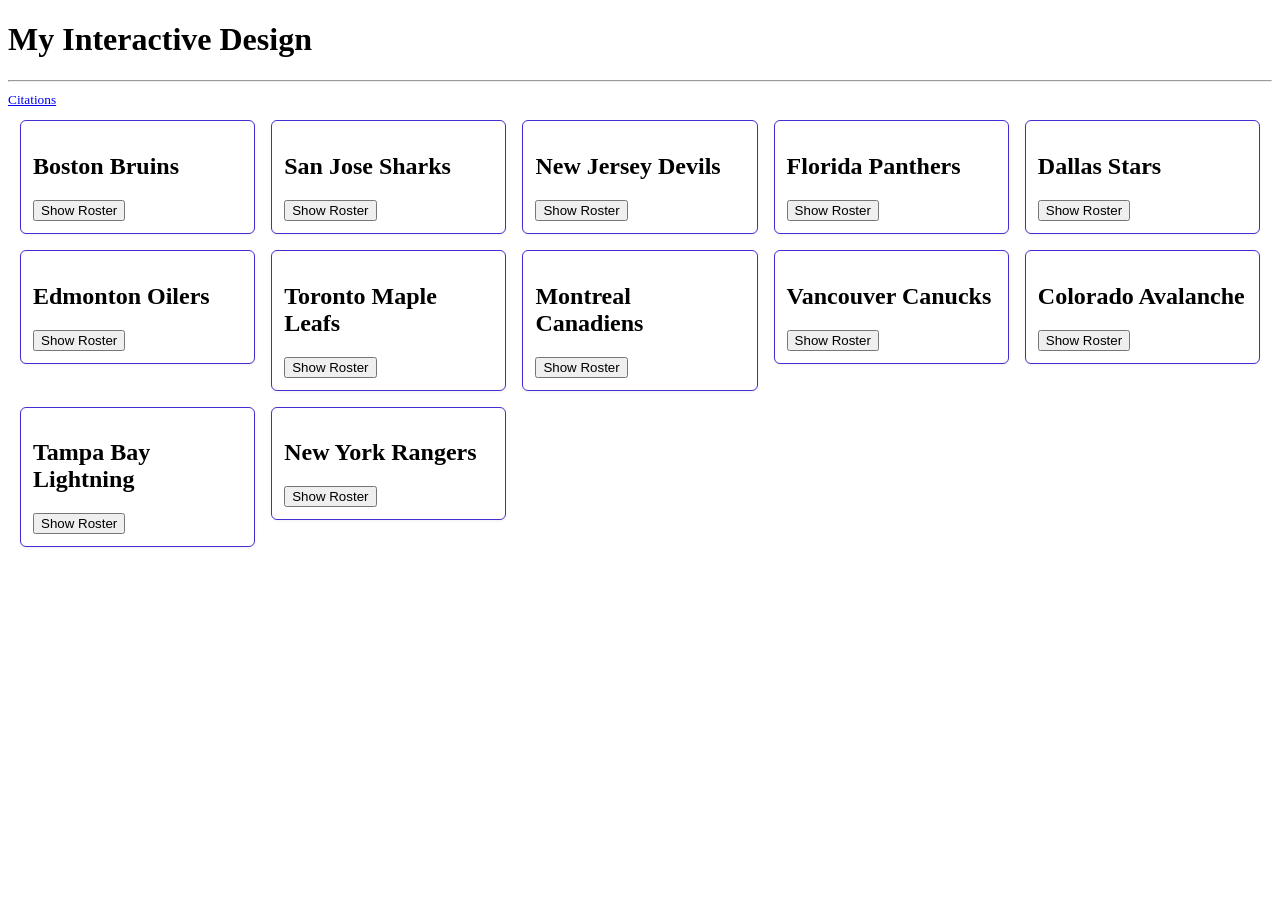
==== index.html @ 27bccf1a "did another layer of teams." ====
<!DOCTYPE html>
<html lang="en">
  <head>
    <meta charset="utf-8" />
    <meta name="viewport" content="width=device-width, initial-scale=1" />
    <meta name="description" content="A interactive design project." />
    <title>My Choose-Your-Own Adventure!</title>
    <link rel="stylesheet" type="text/css" href="styles.css" />
    <base href="./" />
  </head>
  <body>
    <h1>My Interactive Design</h1>

    <hr />
    <small>
      <a href="citations.html">Citations</a>
    </small>

    <!-- Wrap all team sections in a container so CSS can lay them out as a grid -->
    <div id="teams-container">
      <!-- Section to display Boston Bruins and their roster -->
      <section id="bruins-section" class="team-card">
        <h2>Boston Bruins</h2>
        <button id="show-bruins-roster">Show Roster</button>
        <ul id="bruins-roster" style="display: none">
          <!-- Roster will be filled by JavaScript -->
        </ul>
      </section>

      <!-- Section to display San Jose Sharks and their roster -->
      <section id="sharks-section" class="team-card">
        <h2>San Jose Sharks</h2>
        <button id="show-sharks-roster">Show Roster</button>
        <ul id="sharks-roster" style="display: none">
          <!-- Roster will be filled by JavaScript -->
        </ul>
      </section>

      <!-- Section to display New Jersey Devils and their roster -->
      <section id="devils-section" class="team-card">
        <h2>New Jersey Devils</h2>
        <button id="show-devils-roster">Show Roster</button>
        <ul id="devils-roster" style="display: none">
          <!-- Roster will be filled by JavaScript -->
        </ul>
      </section>

      <!-- Section to display Florida Panthers and their roster -->
      <section id="panthers-section" class="team-card">
        <h2>Florida Panthers</h2>
        <button id="show-panthers-roster">Show Roster</button>
        <ul id="panthers-roster" style="display: none">
          <!-- Roster will be filled by JavaScript -->
        </ul>
      </section>

      <!-- Section to display Dallas Stars and their roster -->
      <section id="stars-section" class="team-card">
        <h2>Dallas Stars</h2>
        <button id="show-stars-roster">Show Roster</button>
        <ul id="stars-roster" style="display: none">
          <!-- Roster will be filled by JavaScript -->
        </ul>
      </section>

      <!-- Section to display Edmonton Oilers and their roster -->
      <section id="oilers-section" class="team-card">
        <h2>Edmonton Oilers</h2>
        <button id="show-oilers-roster">Show Roster</button>
        <ul id="oilers-roster" style="display: none">
          <!-- Roster will be filled by JavaScript -->
        </ul>
      </section>

      <!-- SECOND LAYER: add six more teams (row of 6) -->
      <!-- Section to display Toronto Maple Leafs and their roster -->
      <section id="toronto-section" class="team-card">
        <h2>Toronto Maple Leafs</h2>
        <button id="show-toronto-roster">Show Roster</button>
        <ul id="toronto-roster" style="display: none">
          <!-- Roster will be filled by JavaScript -->
        </ul>
      </section>

      <!-- Section to display Montreal Canadiens and their roster -->
      <section id="montreal-section" class="team-card">
        <h2>Montreal Canadiens</h2>
        <button id="show-montreal-roster">Show Roster</button>
        <ul id="montreal-roster" style="display: none">
          <!-- Roster will be filled by JavaScript -->
        </ul>
      </section>

      <!-- Section to display Vancouver Canucks and their roster -->
      <section id="vancouver-section" class="team-card">
        <h2>Vancouver Canucks</h2>
        <button id="show-vancouver-roster">Show Roster</button>
        <ul id="vancouver-roster" style="display: none">
          <!-- Roster will be filled by JavaScript -->
        </ul>
      </section>

      <!-- Section to display Colorado Avalanche and their roster -->
      <section id="avalanche-section" class="team-card">
        <h2>Colorado Avalanche</h2>
        <button id="show-avalanche-roster">Show Roster</button>
        <ul id="avalanche-roster" style="display: none">
          <!-- Roster will be filled by JavaScript -->
        </ul>
      </section>

      <!-- Section to display Tampa Bay Lightning and their roster -->
      <section id="lightning-section" class="team-card">
        <h2>Tampa Bay Lightning</h2>
        <button id="show-lightning-roster">Show Roster</button>
        <ul id="lightning-roster" style="display: none">
          <!-- Roster will be filled by JavaScript -->
        </ul>
      </section>

      <!-- Section to display New York Rangers and their roster -->
      <section id="rangers-section" class="team-card">
        <h2>New York Rangers</h2>
        <button id="show-rangers-roster">Show Roster</button>
        <ul id="rangers-roster" style="display: none">
          <!-- Roster will be filled by JavaScript -->
        </ul>
      </section>
    </div>
    <!-- AI-generated code ends here -->
    <script src="script.js"></script>
  </body>
</html>
---- styles.css ----
/* Grid layout for team sections */
#teams-container {
  display: grid;
  grid-template-columns: repeat(auto-fit, minmax(220px, 1fr));
  gap: 16px;
  align-items: start;
  padding: 12px;
}

/* Simple card styles for each team section */
.team-card {
  border: 1px solid #422fd1;
  border-radius: 6px;
  padding: 12px;
  background: #fff;
  box-shadow: 0 1px 3px rgba(0, 0, 0, 0.06);
}

/* Keep lists tidy */
.team-card ul {
  margin-top: 8px;
  padding-left: 20px;
}
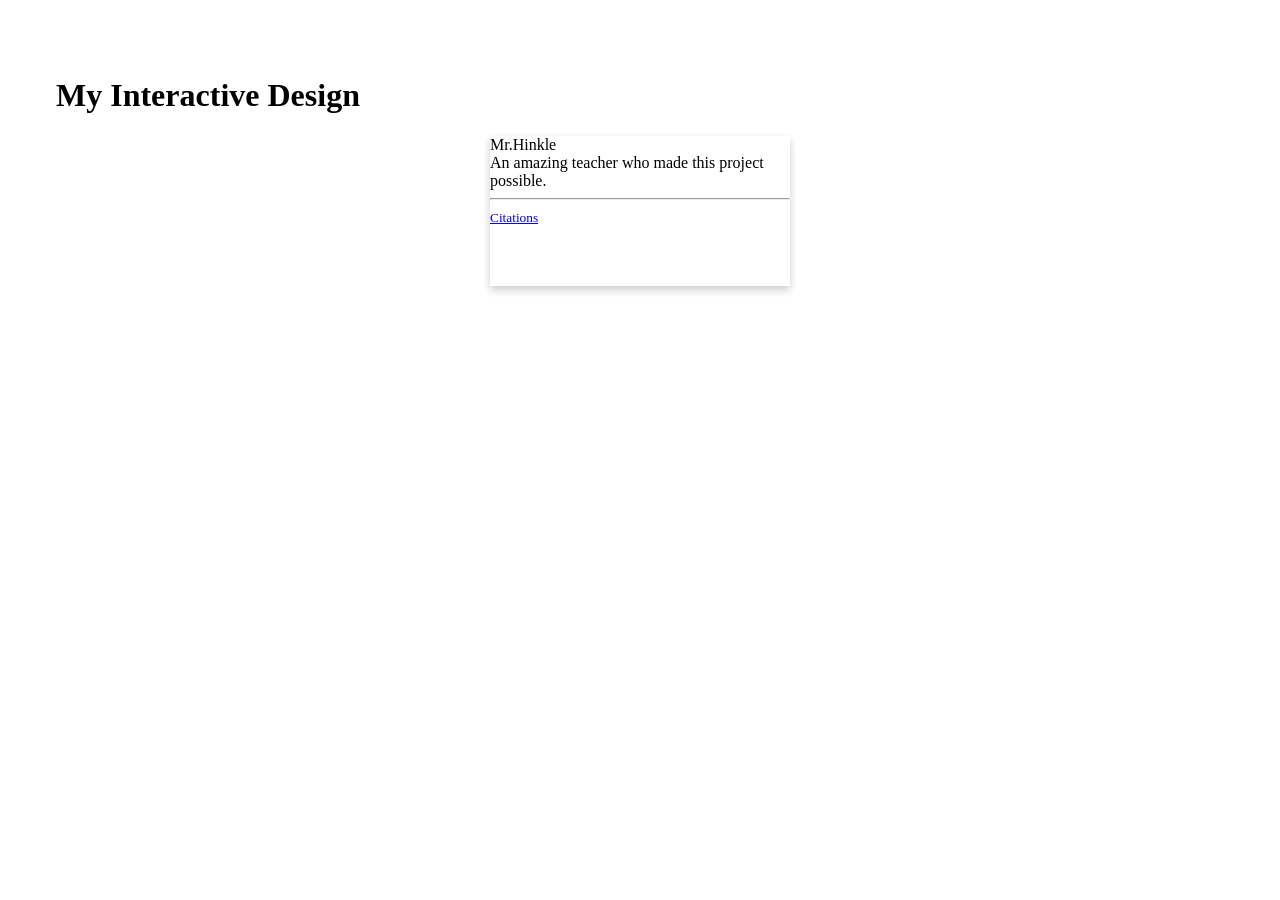
==== commit 2bc20964: "yo" ====
--- a/index.html
+++ b/index.html
@@ -3,131 +3,30 @@
   <head>
     <meta charset="utf-8" />
     <meta name="viewport" content="width=device-width, initial-scale=1" />
-    <meta name="description" content="A interactive design project." />
+    <meta
+      name="description"
+      content="A simple choose your own adventure game."
+    />
     <title>My Choose-Your-Own Adventure!</title>
     <link rel="stylesheet" type="text/css" href="styles.css" />
     <base href="./" />
   </head>
   <body>
     <h1>My Interactive Design</h1>
+   </div>
+   <div class="flashcard">
+    <div class="flashcard-face flashcard-front">
+      Mr.Hinkle
+    </div>
 
-    <hr />
+    <div class="flashcard-face flashcard-back">
+An amazing teacher who made this project possible.
+    </div>
+
+  <hr />
     <small>
       <a href="citations.html">Citations</a>
     </small>
-
-    <!-- Wrap all team sections in a container so CSS can lay them out as a grid -->
-    <div id="teams-container">
-      <!-- Section to display Boston Bruins and their roster -->
-      <section id="bruins-section" class="team-card">
-        <h2>Boston Bruins</h2>
-        <button id="show-bruins-roster">Show Roster</button>
-        <ul id="bruins-roster" style="display: none">
-          <!-- Roster will be filled by JavaScript -->
-        </ul>
-      </section>
-
-      <!-- Section to display San Jose Sharks and their roster -->
-      <section id="sharks-section" class="team-card">
-        <h2>San Jose Sharks</h2>
-        <button id="show-sharks-roster">Show Roster</button>
-        <ul id="sharks-roster" style="display: none">
-          <!-- Roster will be filled by JavaScript -->
-        </ul>
-      </section>
-
-      <!-- Section to display New Jersey Devils and their roster -->
-      <section id="devils-section" class="team-card">
-        <h2>New Jersey Devils</h2>
-        <button id="show-devils-roster">Show Roster</button>
-        <ul id="devils-roster" style="display: none">
-          <!-- Roster will be filled by JavaScript -->
-        </ul>
-      </section>
-
-      <!-- Section to display Florida Panthers and their roster -->
-      <section id="panthers-section" class="team-card">
-        <h2>Florida Panthers</h2>
-        <button id="show-panthers-roster">Show Roster</button>
-        <ul id="panthers-roster" style="display: none">
-          <!-- Roster will be filled by JavaScript -->
-        </ul>
-      </section>
-
-      <!-- Section to display Dallas Stars and their roster -->
-      <section id="stars-section" class="team-card">
-        <h2>Dallas Stars</h2>
-        <button id="show-stars-roster">Show Roster</button>
-        <ul id="stars-roster" style="display: none">
-          <!-- Roster will be filled by JavaScript -->
-        </ul>
-      </section>
-
-      <!-- Section to display Edmonton Oilers and their roster -->
-      <section id="oilers-section" class="team-card">
-        <h2>Edmonton Oilers</h2>
-        <button id="show-oilers-roster">Show Roster</button>
-        <ul id="oilers-roster" style="display: none">
-          <!-- Roster will be filled by JavaScript -->
-        </ul>
-      </section>
-
-      <!-- SECOND LAYER: add six more teams (row of 6) -->
-      <!-- Section to display Toronto Maple Leafs and their roster -->
-      <section id="toronto-section" class="team-card">
-        <h2>Toronto Maple Leafs</h2>
-        <button id="show-toronto-roster">Show Roster</button>
-        <ul id="toronto-roster" style="display: none">
-          <!-- Roster will be filled by JavaScript -->
-        </ul>
-      </section>
-
-      <!-- Section to display Montreal Canadiens and their roster -->
-      <section id="montreal-section" class="team-card">
-        <h2>Montreal Canadiens</h2>
-        <button id="show-montreal-roster">Show Roster</button>
-        <ul id="montreal-roster" style="display: none">
-          <!-- Roster will be filled by JavaScript -->
-        </ul>
-      </section>
-
-      <!-- Section to display Vancouver Canucks and their roster -->
-      <section id="vancouver-section" class="team-card">
-        <h2>Vancouver Canucks</h2>
-        <button id="show-vancouver-roster">Show Roster</button>
-        <ul id="vancouver-roster" style="display: none">
-          <!-- Roster will be filled by JavaScript -->
-        </ul>
-      </section>
-
-      <!-- Section to display Colorado Avalanche and their roster -->
-      <section id="avalanche-section" class="team-card">
-        <h2>Colorado Avalanche</h2>
-        <button id="show-avalanche-roster">Show Roster</button>
-        <ul id="avalanche-roster" style="display: none">
-          <!-- Roster will be filled by JavaScript -->
-        </ul>
-      </section>
-
-      <!-- Section to display Tampa Bay Lightning and their roster -->
-      <section id="lightning-section" class="team-card">
-        <h2>Tampa Bay Lightning</h2>
-        <button id="show-lightning-roster">Show Roster</button>
-        <ul id="lightning-roster" style="display: none">
-          <!-- Roster will be filled by JavaScript -->
-        </ul>
-      </section>
-
-      <!-- Section to display New York Rangers and their roster -->
-      <section id="rangers-section" class="team-card">
-        <h2>New York Rangers</h2>
-        <button id="show-rangers-roster">Show Roster</button>
-        <ul id="rangers-roster" style="display: none">
-          <!-- Roster will be filled by JavaScript -->
-        </ul>
-      </section>
-    </div>
-    <!-- AI-generated code ends here -->
-    <script src="script.js"></script>
   </body>
+  <script src="script.js"></script>
 </html>
--- a/styles.css
+++ b/styles.css
@@ -1,23 +1,48 @@
-/* Grid layout for team sections */
-#teams-container {
-  display: grid;
-  grid-template-columns: repeat(auto-fit, minmax(220px, 1fr));
-  gap: 16px;
-  align-items: start;
-  padding: 12px;
+body{
+  font-family:'Times New Roman', Times, serif;
+  padding: 3rem;
+  background-color: rgb(255, 255, 255);
 }
 
-/* Simple card styles for each team section */
-.team-card {
-  border: 1px solid #422fd1;
-  border-radius: 6px;
-  padding: 12px;
-  background: #fff;
-  box-shadow: 0 1px 3px rgba(0, 0, 0, 0.06);
+.flashcard{
+  height: 150px;
+  width: 300px;
+  margin-left: auto;
+  margin-right: auto;
+  margin-top: auto;
+  margin-bottom: auto;
+  transform-style: preserve-3d
+  cursor: pointer;
+  perspective: 1000px;
+  position: relative;
+  box-shadow: 0 4px 8px 0 rgba(0, 0, 0, 0.2);
+  transform: all 0.5s ease-in-out;
 }
 
-/* Keep lists tidy */
-.team-card ul {
-  margin-top: 8px;
-  padding-left: 20px;
+.flashcard:hover{
+ scale: 2;
 }
+
+.flashcard:hover{
+  transform: rotateY(180deg);
+}
+
+.card-front,
+.card-back {
+  background-color: rgb(0, 0, 0);
+  position: absolute;
+  width: 100%;
+  height: 100%;
+  backface-visibility: hidden;
+  border-radius: initial;
+  display: flex;
+  flex-direction: column;
+  align-items: right;
+  justify-content: right;
+  padding: 0px;
+  box-sizing: border-box;
+}
+
+
+
+
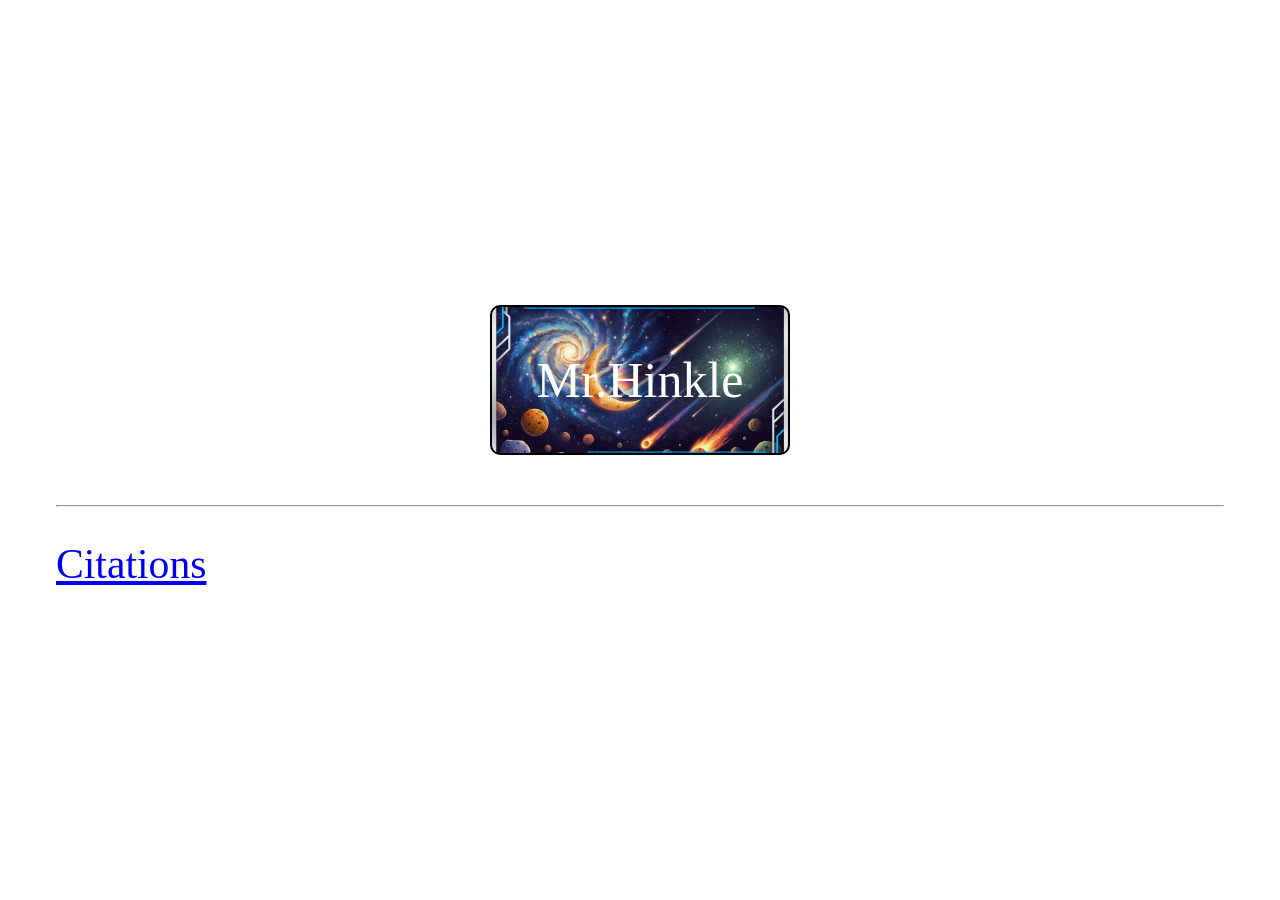
==== commit 246b5eed: "Working" ====
--- a/index.html
+++ b/index.html
@@ -13,20 +13,20 @@
   </head>
   <body>
     <h1>My Interactive Design</h1>
-   </div>
-   <div class="flashcard">
-    <div class="flashcard-face flashcard-front">
-      Mr.Hinkle
+    <div class="flashcard">
+      <div class="flashcard-face flashcard-front">
+        <p>Mr.Hinkle</p>
+      </div>
+
+      <div class="flashcard-face flashcard-back">
+        <p>An amazing teacher who made this project possible.</p>
+      </div>
     </div>
-
-    <div class="flashcard-face flashcard-back">
-An amazing teacher who made this project possible.
-    </div>
-
-  <hr />
+    <hr />
     <small>
       <a href="citations.html">Citations</a>
     </small>
+
+    <script src="script.js"></script>
   </body>
-  <script src="script.js"></script>
 </html>
--- a/styles.css
+++ b/styles.css
@@ -1,48 +1,54 @@
-body{
-  font-family:'Times New Roman', Times, serif;
+body {
+  color: white;
+  font-family: "Times New Roman", Times, serif;
+  font-size: 50px;
   padding: 3rem;
-  background-color: rgb(255, 255, 255);
+  background-color: white;
 }
 
-.flashcard{
+.flashcard {
   height: 150px;
   width: 300px;
-  margin-left: auto;
-  margin-right: auto;
-  margin-top: auto;
-  margin-bottom: auto;
-  transform-style: preserve-3d
+  margin: 50px auto;
+  position: relative;
+  perspective: 1000px;
   cursor: pointer;
-  perspective: 1000px;
-  position: relative;
-  box-shadow: 0 4px 8px 0 rgba(0, 0, 0, 0.2);
-  transform: all 0.5s ease-in-out;
+  transition: transform 0.6s;
+  transform-style: preserve-3d;
 }
 
-.flashcard:hover{
- scale: 2;
+.flashcard-face {
+  position: absolute;
+  width: 100%;
+  height: 100%;
+  display: flex;
+  justify-content: center;
+  align-items: center;
+  padding: 22px;
+  text-align: center;
+  backface-visibility: hidden;
+  border: 2px solid black;
+  border-radius: 10px;
+  top: 0;
+  left: 0;
+  box-sizing: border-box;
 }
 
-.flashcard:hover{
+.flashcard-face.flashcard-front,
+.flashcard-face.flashcard-back {
+  background-image: url("Firefly_Gemini Flash_a cool space background for a flashcard 268310.png");
+  background-size: cover;
+  background-position: center;
+}
+
+.flashcard-face.flashcard-front {
+ transform: rotateY(0deg);
+}
+
+.flashcard-face.flashcard-back {
   transform: rotateY(180deg);
 }
 
-.card-front,
-.card-back {
-  background-color: rgb(0, 0, 0);
-  position: absolute;
-  width: 100%;
-  height: 100%;
-  backface-visibility: hidden;
-  border-radius: initial;
-  display: flex;
-  flex-direction: column;
-  align-items: right;
-  justify-content: right;
-  padding: 0px;
-  box-sizing: border-box;
+.flashcard.flipped {
+  transform: rotateY(180deg);
 }
-
-
-
-
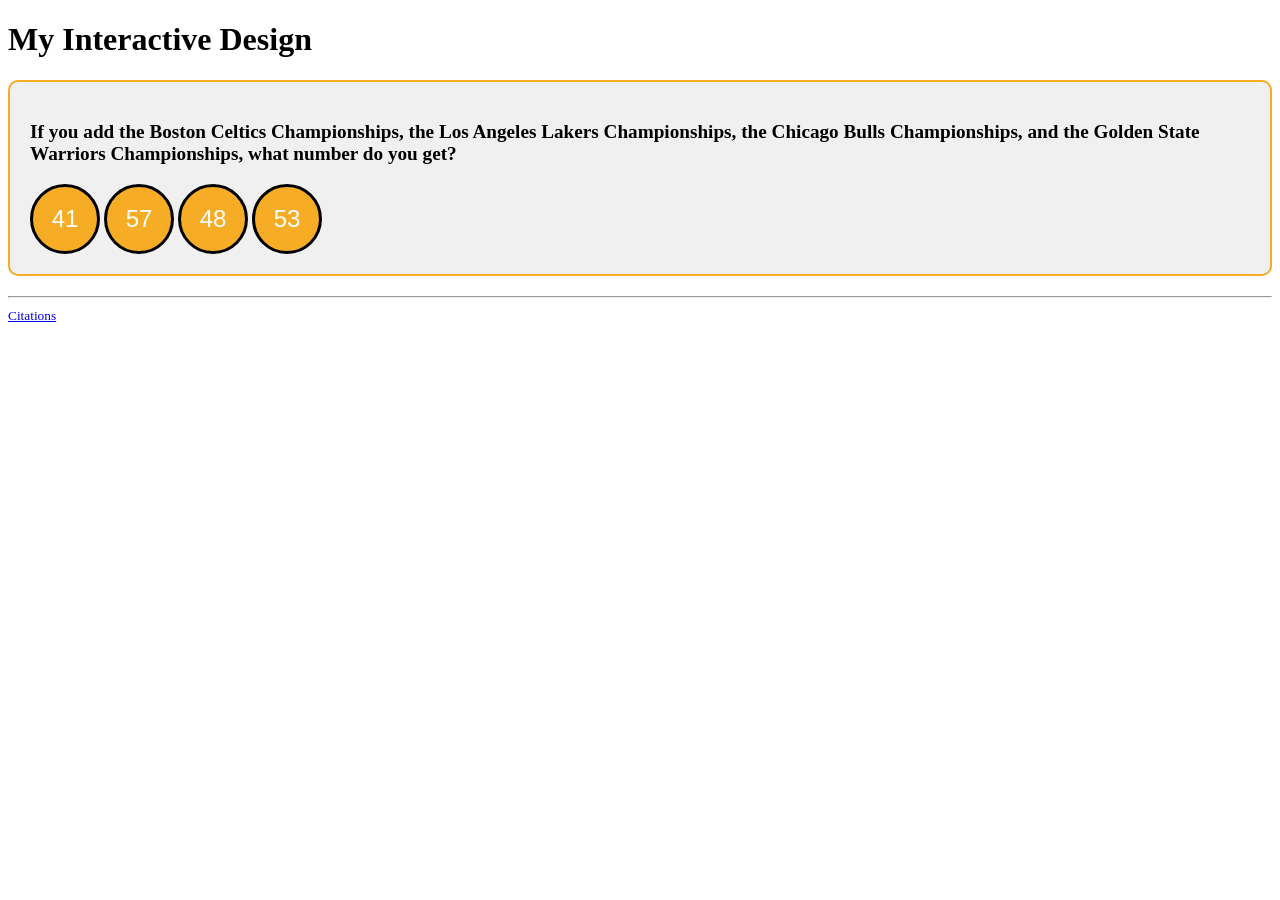
==== commit 7c1e5d49: "I think we're done" ====
--- a/index.html
+++ b/index.html
@@ -13,15 +13,53 @@
   </head>
   <body>
     <h1>My Interactive Design</h1>
-    <div class="flashcard">
-      <div class="flashcard-face flashcard-front">
-        <p>Mr.Hinkle</p>
+
+    <div class="question-wrapper">
+      <p class="question">
+        If you add the Boston Celtics Championships, the Los Angeles Lakers
+        Championships, the Chicago Bulls Championships, and the Golden State
+        Warriors Championships, what number do you get?
+      </p>
+
+      <div class="answer-buttons">
+        <!-- data-action string values must match the data-feedback attributes exactly -->
+        <button data-action="Oooooo, So Close. Not really.">41</button>
+        <button data-action="Oh no.">57</button>
+        <button data-action="Correct!">48</button>
+        <button data-action="Oh no.">53</button>
+      </div>
+    </div>
+
+    <div class="feedback-area">
+      <div data-feedback="Oh no.">
+        <p>
+          I think you should stay away from basketball and play lacrosse. Try
+          Again!
+        </p>
       </div>
 
-      <div class="flashcard-face flashcard-back">
-        <p>An amazing teacher who made this project possible.</p>
+      <div data-feedback="Oooooo, So Close. Not really.">
+        <p>
+          I think you should do a bit more research. Actually, a lot more. Try
+          Again!
+        </p>
+      </div>
+
+      <div data-feedback="Correct!">
+        <p>
+          <strong>Correct!</strong>
+          The Boston Celtics have 18 Championships, the Los Angeles Lakers
+          have 17 Championships, the Chicago Bulls have 6 Championships, and
+          the Golden State Warriors have 7 Championships. 18 + 17 + 6 + 7 =
+          48! Well done!
+        </p>
+      </div>
+
+      <div id="try-again-container" style="display: none">
+        <button data-action="reset">Try Again!</button>
       </div>
     </div>
+
     <hr />
     <small>
       <a href="citations.html">Citations</a>
--- a/styles.css
+++ b/styles.css
@@ -1,54 +1,43 @@
-body {
-  color: white;
-  font-family: "Times New Roman", Times, serif;
-  font-size: 50px;
-  padding: 3rem;
-  background-color: white;
+.feedback-area div{
+    display: none;
+}
+.feedback-area div.active{
+    display: block;
 }
 
-.flashcard {
-  height: 150px;
-  width: 300px;
-  margin: 50px auto;
-  position: relative;
-  perspective: 1000px;
-  cursor: pointer;
-  transition: transform 0.6s;
-  transform-style: preserve-3d;
+/*Add big basketball-like colors and borders to the 
+buttons - code generated from comment by copilot */
+button{
+    background-color: rgb(246, 172, 36);
+    border: 3px solid black;
+    border-radius: 50%;
+    color: white;
+    font-size: 1.5em;
+    width: 70px;
+    height: 70px;
+    cursor: pointer;
+    transition: all 0.2s ease;
 }
 
-.flashcard-face {
-  position: absolute;
-  width: 100%;
-  height: 100%;
-  display: flex;
-  justify-content: center;
-  align-items: center;
-  padding: 22px;
-  text-align: center;
-  backface-visibility: hidden;
-  border: 2px solid black;
-  border-radius: 10px;
-  top: 0;
-  left: 0;
-  box-sizing: border-box;
+/* Add hover and active affordances to the button */
+button:hover{
+    background-color: rgb(255, 200, 50);
+}
+button:active{
+    background-color: rgb(200, 140, 30);
+    transform: scale(0.95);
 }
 
-.flashcard-face.flashcard-front,
-.flashcard-face.flashcard-back {
-  background-image: url("Firefly_Gemini Flash_a cool space background for a flashcard 268310.png");
-  background-size: cover;
-  background-position: center;
+/* Add a card around the question-container - code generated from comment by copilot */
+.question-wrapper{
+    border: 2px solid rgb(246, 172, 36);
+    border-radius: 10px;
+    padding: 20px;
+    background-color: #f0f0f0;
+    margin-bottom: 20px;
 }
 
-.flashcard-face.flashcard-front {
- transform: rotateY(0deg);
-}
-
-.flashcard-face.flashcard-back {
-  transform: rotateY(180deg);
-}
-
-.flashcard.flipped {
-  transform: rotateY(180deg);
-}
+p.question{
+    font-size: 1.2em;
+    font-weight: bold;
+}
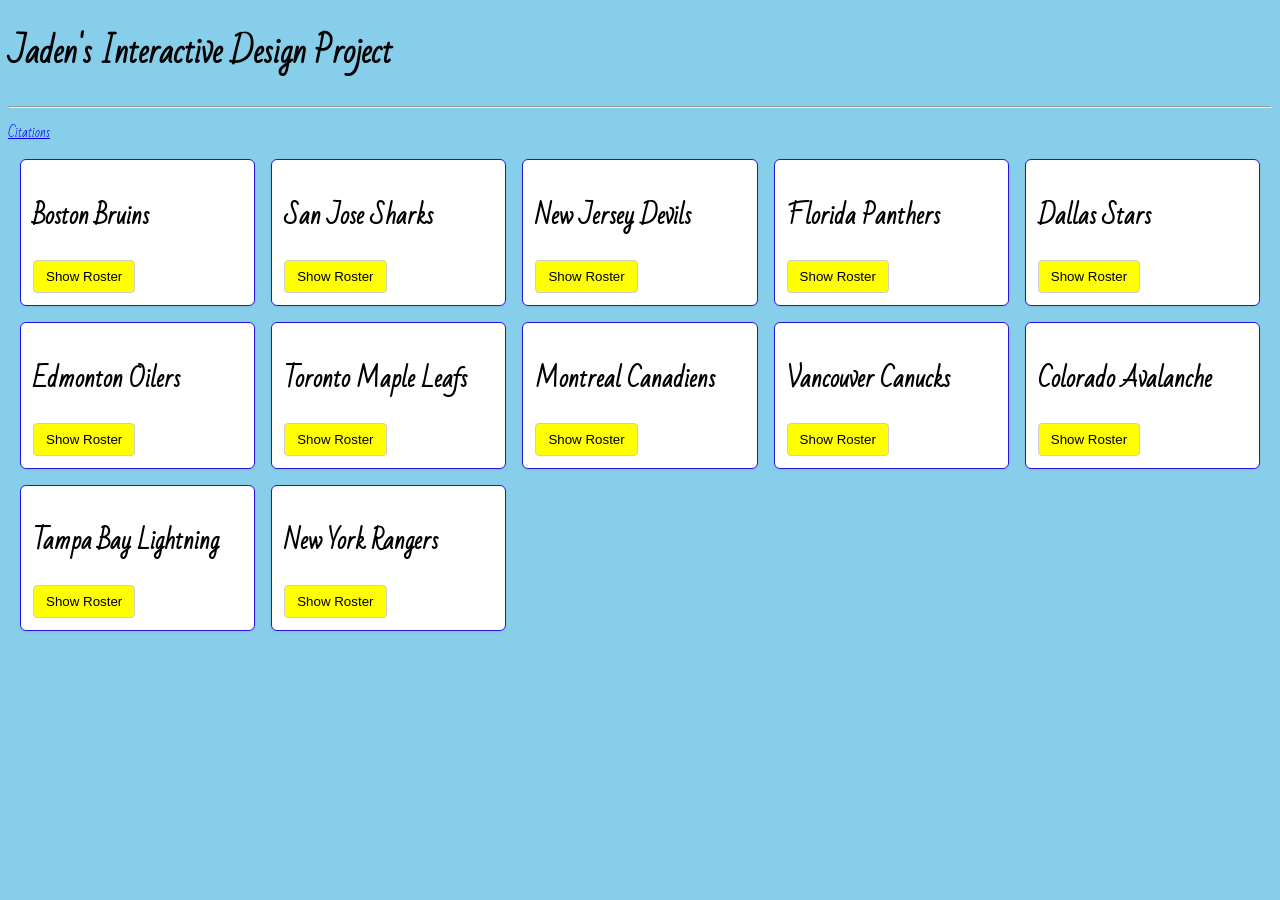
==== commit 975bc63e: "added fonts and color" ====
--- a/index.html
+++ b/index.html
@@ -3,68 +3,134 @@
   <head>
     <meta charset="utf-8" />
     <meta name="viewport" content="width=device-width, initial-scale=1" />
-    <meta
-      name="description"
-      content="A simple choose your own adventure game."
-    />
+    <meta name="description" content="A interactive design project." />
     <title>My Choose-Your-Own Adventure!</title>
     <link rel="stylesheet" type="text/css" href="styles.css" />
     <base href="./" />
   </head>
+  <style>
+@import url('https://fonts.googleapis.com/css2?family=Bad+Script&display=swap');
+</style>
   <body>
-    <h1>My Interactive Design</h1>
-
-    <div class="question-wrapper">
-      <p class="question">
-        If you add the Boston Celtics Championships, the Los Angeles Lakers
-        Championships, the Chicago Bulls Championships, and the Golden State
-        Warriors Championships, what number do you get?
-      </p>
-
-      <div class="answer-buttons">
-        <!-- data-action string values must match the data-feedback attributes exactly -->
-        <button data-action="Oooooo, So Close. Not really.">41</button>
-        <button data-action="Oh no.">57</button>
-        <button data-action="Correct!">48</button>
-        <button data-action="Oh no.">53</button>
-      </div>
-    </div>
-
-    <div class="feedback-area">
-      <div data-feedback="Oh no.">
-        <p>
-          I think you should stay away from basketball and play lacrosse. Try
-          Again!
-        </p>
-      </div>
-
-      <div data-feedback="Oooooo, So Close. Not really.">
-        <p>
-          I think you should do a bit more research. Actually, a lot more. Try
-          Again!
-        </p>
-      </div>
-
-      <div data-feedback="Correct!">
-        <p>
-          <strong>Correct!</strong>
-          The Boston Celtics have 18 Championships, the Los Angeles Lakers
-          have 17 Championships, the Chicago Bulls have 6 Championships, and
-          the Golden State Warriors have 7 Championships. 18 + 17 + 6 + 7 =
-          48! Well done!
-        </p>
-      </div>
-
-      <div id="try-again-container" style="display: none">
-        <button data-action="reset">Try Again!</button>
-      </div>
-    </div>
+    <h1>Jaden's Interactive Design Project</h1>
 
     <hr />
     <small>
       <a href="citations.html">Citations</a>
     </small>
 
+    <!-- Wrap all team sections in a container so CSS can lay them out as a grid -->
+    <div id="teams-container">
+      <!-- Section to display Boston Bruins and their roster -->
+      <section id="bruins-section" class="team-card">
+        <h2>Boston Bruins</h2>
+        <button id="show-bruins-roster">Show Roster</button>
+        <ul id="bruins-roster" style="display: none">
+          <!-- Roster will be filled by JavaScript -->
+        </ul>
+      </section>
+
+      <!-- Section to display San Jose Sharks and their roster -->
+      <section id="sharks-section" class="team-card">
+        <h2>San Jose Sharks</h2>
+        <button id="show-sharks-roster">Show Roster</button>
+        <ul id="sharks-roster" style="display: none">
+          <!-- Roster will be filled by JavaScript -->
+        </ul>
+      </section>
+
+      <!-- Section to display New Jersey Devils and their roster -->
+      <section id="devils-section" class="team-card">
+        <h2>New Jersey Devils</h2>
+        <button id="show-devils-roster">Show Roster</button>
+        <ul id="devils-roster" style="display: none">
+          <!-- Roster will be filled by JavaScript -->
+        </ul>
+      </section>
+
+      <!-- Section to display Florida Panthers and their roster -->
+      <section id="panthers-section" class="team-card">
+        <h2>Florida Panthers</h2>
+        <button id="show-panthers-roster">Show Roster</button>
+        <ul id="panthers-roster" style="display: none">
+          <!-- Roster will be filled by JavaScript -->
+        </ul>
+      </section>
+
+      <!-- Section to display Dallas Stars and their roster -->
+      <section id="stars-section" class="team-card">
+        <h2>Dallas Stars</h2>
+        <button id="show-stars-roster">Show Roster</button>
+        <ul id="stars-roster" style="display: none">
+          <!-- Roster will be filled by JavaScript -->
+        </ul>
+      </section>
+
+      <!-- Section to display Edmonton Oilers and their roster -->
+      <section id="oilers-section" class="team-card">
+        <h2>Edmonton Oilers</h2>
+        <button id="show-oilers-roster">Show Roster</button>
+        <ul id="oilers-roster" style="display: none">
+          <!-- Roster will be filled by JavaScript -->
+        </ul>
+      </section>
+
+      <!-- SECOND LAYER: add six more teams (row of 6) -->
+      <!-- Section to display Toronto Maple Leafs and their roster -->
+      <section id="toronto-section" class="team-card">
+        <h2>Toronto Maple Leafs</h2>
+        <button id="show-toronto-roster">Show Roster</button>
+        <ul id="toronto-roster" style="display: none">
+          <!-- Roster will be filled by JavaScript -->
+        </ul>
+      </section>
+
+      <!-- Section to display Montreal Canadiens and their roster -->
+      <section id="montreal-section" class="team-card">
+        <h2>Montreal Canadiens</h2>
+        <button id="show-montreal-roster">Show Roster</button>
+        <ul id="montreal-roster" style="display: none">
+          <!-- Roster will be filled by JavaScript -->
+        </ul>
+      </section>
+
+      <!-- Section to display Vancouver Canucks and their roster -->
+      <section id="vancouver-section" class="team-card">
+        <h2>Vancouver Canucks</h2>
+        <button id="show-vancouver-roster">Show Roster</button>
+        <ul id="vancouver-roster" style="display: none">
+          <!-- Roster will be filled by JavaScript -->
+        </ul>
+      </section>
+
+      <!-- Section to display Colorado Avalanche and their roster -->
+      <section id="avalanche-section" class="team-card">
+        <h2>Colorado Avalanche</h2>
+        <button id="show-avalanche-roster">Show Roster</button>
+        <ul id="avalanche-roster" style="display: none">
+          <!-- Roster will be filled by JavaScript -->
+        </ul>
+      </section>
+
+      <!-- Section to display Tampa Bay Lightning and their roster -->
+      <section id="lightning-section" class="team-card">
+        <h2>Tampa Bay Lightning</h2>
+        <button id="show-lightning-roster">Show Roster</button>
+        <ul id="lightning-roster" style="display: none">
+          <!-- Roster will be filled by JavaScript -->
+        </ul>
+      </section>
+
+      <!-- Section to display New York Rangers and their roster -->
+      <section id="rangers-section" class="team-card">
+        <h2>New York Rangers</h2>
+        <button id="show-rangers-roster">Show Roster</button>
+        <ul id="rangers-roster" style="display: none">
+          <!-- Roster will be filled by JavaScript -->
+        </ul>
+      </section>
+    </div>
+    <!-- AI-generated code ends here -->
     <script src="script.js"></script>
   </body>
-</html>
+</html> 
--- a/styles.css
+++ b/styles.css
@@ -1,43 +1,38 @@
-.feedback-area div{
-    display: none;
-}
-.feedback-area div.active{
-    display: block;
+/* Set the background color for the entire page */
+body {
+  background-color: #87ceeb;
+  font-family: "Bad Script", cursive;
 }
 
-/*Add big basketball-like colors and borders to the 
-buttons - code generated from comment by copilot */
-button{
-    background-color: rgb(246, 172, 36);
-    border: 3px solid black;
-    border-radius: 50%;
-    color: white;
-    font-size: 1.5em;
-    width: 70px;
-    height: 70px;
-    cursor: pointer;
-    transition: all 0.2s ease;
+/* Grid layout for team sections */
+#teams-container {
+  display: grid;
+  grid-template-columns: repeat(auto-fit, minmax(220px, 1fr));
+  gap: 16px;
+  align-items: start;
+  padding: 12px;
+} 
+
+/* Simple card styles for each team section */
+.team-card {
+  border: 1px solid #2a13dc;
+  border-radius: 6px;
+  padding: 12px;
+  background: #ffffff;
+  box-shadow: 0 1px 3px rgba(0, 0, 0, 0.06);
 }
 
-/* Add hover and active affordances to the button */
-button:hover{
-    background-color: rgb(255, 200, 50);
-}
-button:active{
-    background-color: rgb(200, 140, 30);
-    transform: scale(0.95);
+/* Keep lists tidy */
+.team-card ul {
+  margin-top: 8px;
+  padding-left: 20px;
 }
 
-/* Add a card around the question-container - code generated from comment by copilot */
-.question-wrapper{
-    border: 2px solid rgb(246, 172, 36);
-    border-radius: 10px;
-    padding: 20px;
-    background-color: #f0f0f0;
-    margin-bottom: 20px;
+/* Style the "Show Roster" buttons to be yellow and easy to click */
+button {
+  background-color: yellow;
+  padding: 8px 12px;
+  border: 1px solid #ccc;
+  border-radius: 4px;
+  cursor: pointer;
 }
-
-p.question{
-    font-size: 1.2em;
-    font-weight: bold;
-}
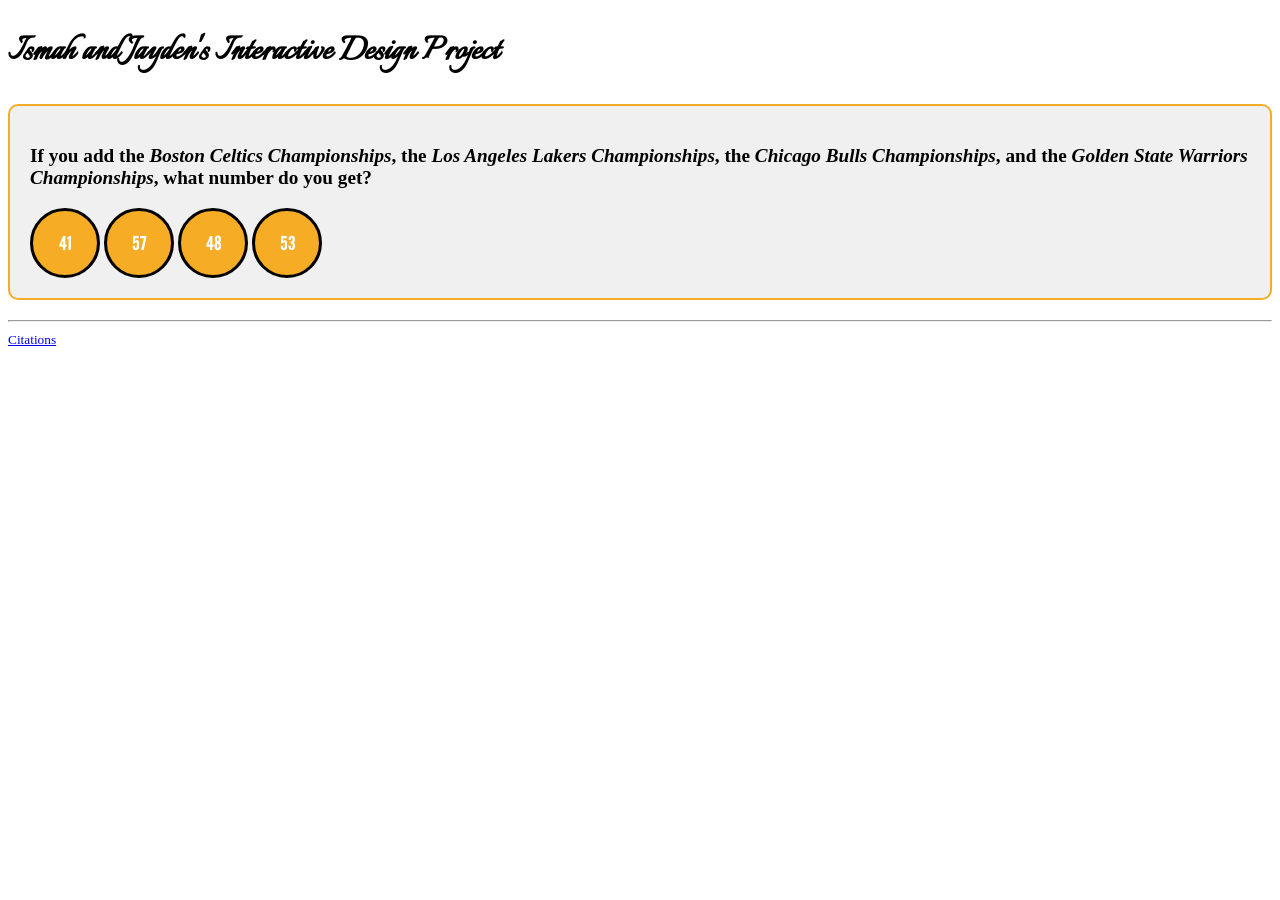
==== commit 8d19a83f: "finished" ====
--- a/index.html
+++ b/index.html
@@ -3,134 +3,72 @@
   <head>
     <meta charset="utf-8" />
     <meta name="viewport" content="width=device-width, initial-scale=1" />
-    <meta name="description" content="A interactive design project." />
+    <meta
+      name="description"
+      content="A simple choose your own adventure game."
+    />
     <title>My Choose-Your-Own Adventure!</title>
     <link rel="stylesheet" type="text/css" href="styles.css" />
     <base href="./" />
   </head>
-  <style>
-@import url('https://fonts.googleapis.com/css2?family=Bad+Script&display=swap');
+  <body>
+
+    <style>
+@import url('https://fonts.googleapis.com/css2?family=Italianno&family=Road+Rage&display=swap');
 </style>
-  <body>
-    <h1>Jaden's Interactive Design Project</h1>
+
+    <h1>Ismah and Jayden's Interactive Design Project</h1>
+
+    <div class="question-wrapper">
+      <p class="question">
+        If you add the <i>Boston Celtics Championships</i>, the <i>Los Angeles Lakers
+        Championships</i>, the <i>Chicago Bulls Championships</i>, and the <i>Golden State
+        Warriors Championships</i>, what number do you get?
+      </p>
+
+      <div class="answer-buttons">
+        <button data-action="Oooooo, So Close. Not really.">41</button>
+        <button data-action="Oh no.">57</button>
+        <button data-action="Correct!">48</button>
+        <button data-action="Oh no.">53</button>
+      </div>
+    </div>
+
+    <div class="feedback-area">
+      <div data-feedback="Oh no." class="red">
+        <p>
+          I think you should stay away from basketball and play lacrosse. Try
+          Again!
+        </p>
+      </div>
+
+      <div data-feedback="Oooooo, So Close. Not really." class="yellow">
+        <p>
+          Oooooo, so close. I think you should do a bit more research. Actually, a lot more. Try
+          Again!
+        </p>
+      </div>
+
+      <div data-feedback="Correct!" class="green">
+        <p>
+          <strong>Correct!</strong>
+          The Boston Celtics have 18 Championships, the Los Angeles Lakers
+          have 17 Championships, the Chicago Bulls have 6 Championships, and
+          the Golden State Warriors have 7 Championships. 18 + 17 + 6 + 7 =
+          48! Well done!
+        </p>
+      </div>
+
+      <div id="try-again-container" style="display: none">
+        <button data-action="reset">Try Again!</button>
+      </div>
+    </div>
 
     <hr />
     <small>
       <a href="citations.html">Citations</a>
     </small>
 
-    <!-- Wrap all team sections in a container so CSS can lay them out as a grid -->
-    <div id="teams-container">
-      <!-- Section to display Boston Bruins and their roster -->
-      <section id="bruins-section" class="team-card">
-        <h2>Boston Bruins</h2>
-        <button id="show-bruins-roster">Show Roster</button>
-        <ul id="bruins-roster" style="display: none">
-          <!-- Roster will be filled by JavaScript -->
-        </ul>
-      </section>
-
-      <!-- Section to display San Jose Sharks and their roster -->
-      <section id="sharks-section" class="team-card">
-        <h2>San Jose Sharks</h2>
-        <button id="show-sharks-roster">Show Roster</button>
-        <ul id="sharks-roster" style="display: none">
-          <!-- Roster will be filled by JavaScript -->
-        </ul>
-      </section>
-
-      <!-- Section to display New Jersey Devils and their roster -->
-      <section id="devils-section" class="team-card">
-        <h2>New Jersey Devils</h2>
-        <button id="show-devils-roster">Show Roster</button>
-        <ul id="devils-roster" style="display: none">
-          <!-- Roster will be filled by JavaScript -->
-        </ul>
-      </section>
-
-      <!-- Section to display Florida Panthers and their roster -->
-      <section id="panthers-section" class="team-card">
-        <h2>Florida Panthers</h2>
-        <button id="show-panthers-roster">Show Roster</button>
-        <ul id="panthers-roster" style="display: none">
-          <!-- Roster will be filled by JavaScript -->
-        </ul>
-      </section>
-
-      <!-- Section to display Dallas Stars and their roster -->
-      <section id="stars-section" class="team-card">
-        <h2>Dallas Stars</h2>
-        <button id="show-stars-roster">Show Roster</button>
-        <ul id="stars-roster" style="display: none">
-          <!-- Roster will be filled by JavaScript -->
-        </ul>
-      </section>
-
-      <!-- Section to display Edmonton Oilers and their roster -->
-      <section id="oilers-section" class="team-card">
-        <h2>Edmonton Oilers</h2>
-        <button id="show-oilers-roster">Show Roster</button>
-        <ul id="oilers-roster" style="display: none">
-          <!-- Roster will be filled by JavaScript -->
-        </ul>
-      </section>
-
-      <!-- SECOND LAYER: add six more teams (row of 6) -->
-      <!-- Section to display Toronto Maple Leafs and their roster -->
-      <section id="toronto-section" class="team-card">
-        <h2>Toronto Maple Leafs</h2>
-        <button id="show-toronto-roster">Show Roster</button>
-        <ul id="toronto-roster" style="display: none">
-          <!-- Roster will be filled by JavaScript -->
-        </ul>
-      </section>
-
-      <!-- Section to display Montreal Canadiens and their roster -->
-      <section id="montreal-section" class="team-card">
-        <h2>Montreal Canadiens</h2>
-        <button id="show-montreal-roster">Show Roster</button>
-        <ul id="montreal-roster" style="display: none">
-          <!-- Roster will be filled by JavaScript -->
-        </ul>
-      </section>
-
-      <!-- Section to display Vancouver Canucks and their roster -->
-      <section id="vancouver-section" class="team-card">
-        <h2>Vancouver Canucks</h2>
-        <button id="show-vancouver-roster">Show Roster</button>
-        <ul id="vancouver-roster" style="display: none">
-          <!-- Roster will be filled by JavaScript -->
-        </ul>
-      </section>
-
-      <!-- Section to display Colorado Avalanche and their roster -->
-      <section id="avalanche-section" class="team-card">
-        <h2>Colorado Avalanche</h2>
-        <button id="show-avalanche-roster">Show Roster</button>
-        <ul id="avalanche-roster" style="display: none">
-          <!-- Roster will be filled by JavaScript -->
-        </ul>
-      </section>
-
-      <!-- Section to display Tampa Bay Lightning and their roster -->
-      <section id="lightning-section" class="team-card">
-        <h2>Tampa Bay Lightning</h2>
-        <button id="show-lightning-roster">Show Roster</button>
-        <ul id="lightning-roster" style="display: none">
-          <!-- Roster will be filled by JavaScript -->
-        </ul>
-      </section>
-
-      <!-- Section to display New York Rangers and their roster -->
-      <section id="rangers-section" class="team-card">
-        <h2>New York Rangers</h2>
-        <button id="show-rangers-roster">Show Roster</button>
-        <ul id="rangers-roster" style="display: none">
-          <!-- Roster will be filled by JavaScript -->
-        </ul>
-      </section>
-    </div>
-    <!-- AI-generated code ends here -->
     <script src="script.js"></script>
   </body>
-</html> 
+</html>
--- a/styles.css
+++ b/styles.css
@@ -1,38 +1,131 @@
-/* Set the background color for the entire page */
-body {
-  background-color: #87ceeb;
-  font-family: "Bad Script", cursive;
+button, .feedback-area div {
+  font-family: "Road Rage";
 }
 
-/* Grid layout for team sections */
-#teams-container {
-  display: grid;
-  grid-template-columns: repeat(auto-fit, minmax(220px, 1fr));
-  gap: 16px;
-  align-items: start;
-  padding: 12px;
-} 
-
-/* Simple card styles for each team section */
-.team-card {
-  border: 1px solid #2a13dc;
-  border-radius: 6px;
-  padding: 12px;
-  background: #ffffff;
-  box-shadow: 0 1px 3px rgba(0, 0, 0, 0.06);
+h1 {
+  font-family: "Italianno", cursive;
+  font-size: 2.5em;
 }
 
-/* Keep lists tidy */
-.team-card ul {
-  margin-top: 8px;
-  padding-left: 20px;
+/* Add animation to feedback area so that
+when we toggle active on or off, we play bouncing in effect that makes the element drop down fast like a basketball, squash slightly on impact, bounce back up, and settle.
+It should be energetic, sporty, and fun. - code generated from comment by copilot */
+
+@keyframes bounceIn {
+  0% {
+    transform: translateY(-200%) scaleY(1);
+    opacity: 0;
+  }
+  55% {
+    transform: translateY(0) scaleY(1.25);
+    opacity: 1;
+  }
+  70% {
+    transform: translateY(-30%) scaleY(0.9);
+  }
+  82% {
+    transform: translateY(0) scaleY(1.05);
+  }
+  90% {
+    transform: translateY(-8%) scaleY(0.98);
+  }
+  100% {
+    transform: translateY(0) scaleY(1);
+  }
+}
+/* AI-generated code ends here */
+
+.feedback-area div {
+  display: none;
+  will-change: transform, opacity;
+}
+.feedback-area div.active {
+  display: block;
+  /* AI-generated code starts here */
+  animation: bounceIn 900ms cubic-bezier(0.215, 0.61, 0.355, 1);
+}
+/* AI-generated code ends here */
+/* make the feedback area look like a colorful 
+card */
+.feedback-area div {
+  border: 2px solid #f39c12;
+  background-color: #fdf2e9;
+  padding: 15px;
+  border-radius: 8px;
+  font-size: 1.2em;
+  box-shadow: 2px 2px 8px rgba(0, 0, 0, 0.1);
 }
 
-/* Style the "Show Roster" buttons to be yellow and easy to click */
+/* Also support HTML that uses two classes: class="feedback area" */
+.feedback.area div {
+  display: none;
+  will-change: transform, opacity;
+}
+.feedback.area div.active {
+  display: block;
+  animation: bounceIn 900ms cubic-bezier(0.215, 0.61, 0.355, 1);
+}
+
+/* If JS shows the element by setting inline style (display: block),
+   also trigger the animation. This handles code that toggles
+   `element.style.display = 'block'` instead of adding an `active` class. */
+.feedback-area div[style*="display: block"],
+.feedback.area div[style*="display: block"] {
+  animation: bounceIn 900ms cubic-bezier(0.215, 0.61, 0.355, 1);
+}
+
+/* Add colors so the background is red/yellow/green 
+depending on class and the foreground is white 
+- code generated from comment by copilot */
+.feedback-area div.red {
+  background-color: rgb(231, 76, 60);
+  color: white;
+  border-color: rgb(231, 76, 60);
+}
+.feedback-area div.yellow {
+  background-color: rgb(241, 196, 15);
+  color: white;
+  border-color: rgb(241, 196, 15);
+}
+.feedback-area div.green {
+  background-color: rgb(46, 204, 113);
+  color: white;
+  border-color: rgb(46, 204, 113);
+}
+
+/*Add big basketball-like colors and borders to the 
+buttons - code generated from comment by copilot */
 button {
-  background-color: yellow;
-  padding: 8px 12px;
-  border: 1px solid #ccc;
-  border-radius: 4px;
+  background-color: rgb(246, 172, 36);
+  border: 3px solid black;
+  border-radius: 50%;
+  color: white;
+  font-size: 1.5em;
+  width: 70px;
+  height: 70px;
   cursor: pointer;
+  transition: all 0.2s ease;
 }
+
+/* Add hover and active affordances to the button */
+button:hover {
+  background-color: rgb(255, 200, 50);
+}
+button:active {
+  background-color: rgb(200, 140, 30);
+  transform: scale(0.95);
+}
+
+/* Add a card around the question-container - code generated from comment by copilot */
+.question-wrapper {
+  border: 2px solid rgb(246, 172, 36);
+  border-radius: 10px;
+  padding: 20px;
+  background-color: #f0f0f0;
+  margin-bottom: 20px;
+}
+
+p.question {
+  font-size: 1.2em;
+  font-weight: bold;
+}
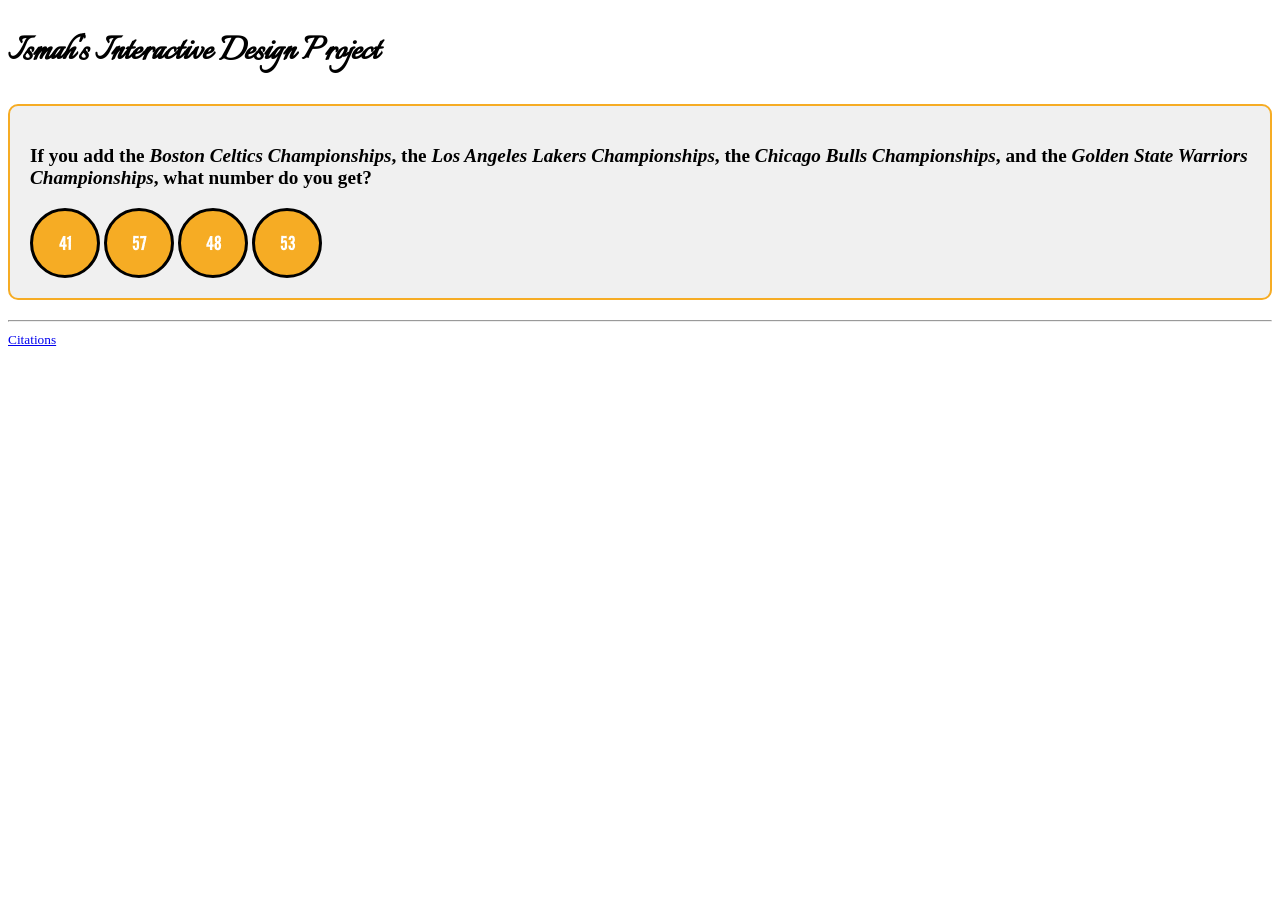
==== commit 407db764: "DONE" ====
--- a/index.html
+++ b/index.html
@@ -17,7 +17,7 @@
 @import url('https://fonts.googleapis.com/css2?family=Italianno&family=Road+Rage&display=swap');
 </style>
 
-    <h1>Ismah and Jayden's Interactive Design Project</h1>
+    <h1>Ismah's Interactive Design Project</h1>
 
     <div class="question-wrapper">
       <p class="question">
--- a/styles.css
+++ b/styles.css
@@ -74,9 +74,7 @@
   animation: bounceIn 900ms cubic-bezier(0.215, 0.61, 0.355, 1);
 }
 
-/* Add colors so the background is red/yellow/green 
-depending on class and the foreground is white 
-- code generated from comment by copilot */
+
 .feedback-area div.red {
   background-color: rgb(231, 76, 60);
   color: white;
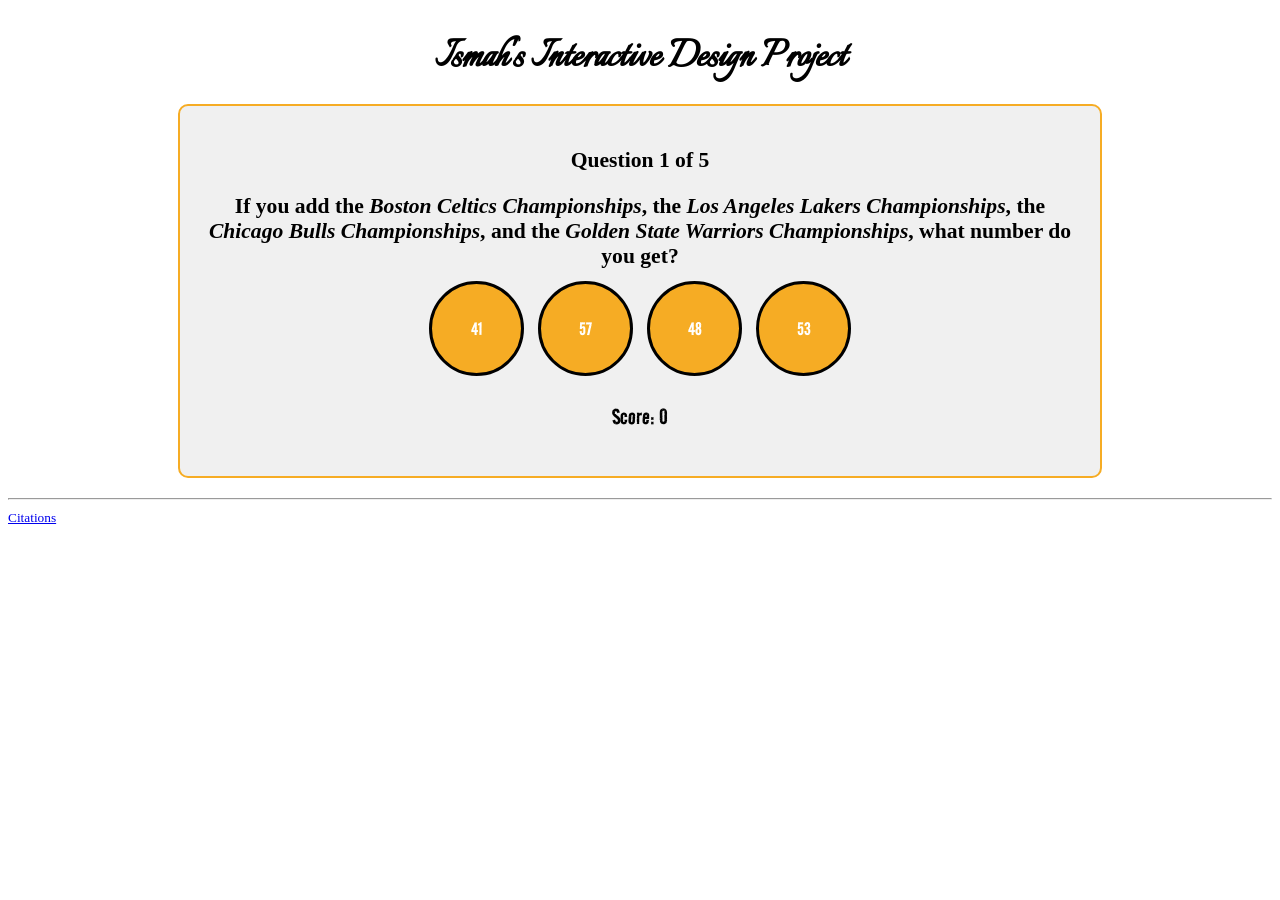
==== commit e1c28c5d: "DONE" ====
--- a/index.html
+++ b/index.html
@@ -5,62 +5,142 @@
     <meta name="viewport" content="width=device-width, initial-scale=1" />
     <meta
       name="description"
-      content="A simple choose your own adventure game."
+      content="A basketball quiz with multiple questions, feedback, score, and a fun finish."
     />
-    <title>My Choose-Your-Own Adventure!</title>
+    <title>Ismah's Interactive Design Project</title>
     <link rel="stylesheet" type="text/css" href="styles.css" />
     <base href="./" />
   </head>
+
   <body>
-
     <style>
-@import url('https://fonts.googleapis.com/css2?family=Italianno&family=Road+Rage&display=swap');
-</style>
+      @import url("https://fonts.googleapis.com/css2?family=Italianno&family=Road+Rage&display=swap");
+    </style>
 
     <h1>Ismah's Interactive Design Project</h1>
 
     <div class="question-wrapper">
-      <p class="question">
-        If you add the <i>Boston Celtics Championships</i>, the <i>Los Angeles Lakers
-        Championships</i>, the <i>Chicago Bulls Championships</i>, and the <i>Golden State
-        Warriors Championships</i>, what number do you get?
+      <p class="question" id="question-title">
+        Question <span id="q-num">1</span> of <span id="q-total">5</span>
       </p>
 
-      <div class="answer-buttons">
-        <button data-action="Oooooo, So Close. Not really.">41</button>
-        <button data-action="Oh no.">57</button>
-        <button data-action="Correct!">48</button>
-        <button data-action="Oh no.">53</button>
+    
+      <section class="quiz-question active" data-question="1">
+        <p class="question">
+          If you add the <i>Boston Celtics Championships</i>, the <i>Los Angeles Lakers
+          Championships</i>, the <i>Chicago Bulls Championships</i>, and the <i>Golden State
+          Warriors Championships</i>, what number do you get?
+        </p>
+
+        <div class="answer-buttons">
+          <button data-correct="false" data-feedback="yellow">41</button>
+          <button data-correct="false" data-feedback="red">57</button>
+          <button data-correct="true" data-feedback="green">48</button>
+          <button data-correct="false" data-feedback="red">53</button>
+        </div>
+
+        <p class="correct-explain" style="display: none">
+          The Boston Celtics have 18 Championships, the Los Angeles Lakers have 17 Championships,
+          the Chicago Bulls have 6 Championships, and the Golden State Warriors have 7 Championships.
+          18 + 17 + 6 + 7 = 48! Well done!
+        </p>
+      </section>
+
+      
+      <section class="quiz-question" data-question="2">
+        <p class="question">
+          Who is the greatest player of all time?
+        </p>
+
+        <div class="answer-buttons">
+          <button data-correct="true" data-feedback="green">LeBron James</button>
+          <button data-correct="false" data-feedback="red">Kobe Bryant</button>
+          <button data-correct="false" data-feedback="yellow">Steph Curry</button>
+          <button data-correct="false" data-feedback="red">Michael Jordan</button>
+        </div>
+
+        <p class="correct-explain" style="display: none">
+          You picked LeBron James — KING behavior. 
+        </p>
+      </section>
+
+      
+      <section class="quiz-question" data-question="3">
+        <p class="question">
+          Who was nicknamed “The Truth” in the NBA?
+        </p>
+
+        <div class="answer-buttons">
+          <button data-correct="false" data-feedback="red">Allen Iverson</button>
+          <button data-correct="true" data-feedback="green">Paul Pierce</button>
+          <button data-correct="false" data-feedback="yellow">Scottie Pippen</button>
+          <button data-correct="false" data-feedback="red">Dwayne Wade</button>
+        </div>
+
+        <p class="correct-explain" style="display: none">
+          Paul Pierce was “The Truth.” No cap. 
+        </p>
+      </section>
+
+      
+      <section class="quiz-question" data-question="4">
+        <p class="question">
+          How many times has LeBron made the NBA Finals?
+        </p>
+
+        <div class="answer-buttons">
+          <button data-correct="true" data-feedback="green">10</button>
+          <button data-correct="false" data-feedback="red">7</button>
+          <button data-correct="false" data-feedback="yellow">9</button>
+          <button data-correct="false" data-feedback="red">12</button>
+        </div>
+
+        <p class="correct-explain" style="display: none">
+          10 trips to the Finals — that's a LOT of June basketball. 
+        </p>
+      </section>
+
+      
+      <section class="quiz-question" data-question="5">
+        <p class="question">
+          What year was the NBA created?
+        </p>
+
+        <div class="answer-buttons">
+          <button data-correct="false" data-feedback="red">1939</button>
+          <button data-correct="true" data-feedback="green">1946</button>
+          <button data-correct="false" data-feedback="yellow">1959</button>
+          <button data-correct="false" data-feedback="red">1931</button>
+        </div>
+
+        <p class="correct-explain" style="display: none">
+          1946 — hoops history unlocked. 
+        </p>
+      </section>
+
+      
+      <div class="quiz-controls">
+        <button id="next-btn" class="control-btn" style="display: none">Next ➜</button>
+        <button id="restart-btn" class="control-btn" style="display: none">Try Again!</button>
       </div>
+
+      <p class="score" id="score-text">Score: 0</p>
     </div>
 
-    <div class="feedback-area">
-      <div data-feedback="Oh no." class="red">
-        <p>
-          I think you should stay away from basketball and play lacrosse. Try
-          Again!
-        </p>
-      </div>
+    
+    <div class="feedback-area" id="feedback-area"></div>
 
-      <div data-feedback="Oooooo, So Close. Not really." class="yellow">
-        <p>
-          Oooooo, so close. I think you should do a bit more research. Actually, a lot more. Try
-          Again!
-        </p>
-      </div>
-
-      <div data-feedback="Correct!" class="green">
-        <p>
-          <strong>Correct!</strong>
-          The Boston Celtics have 18 Championships, the Los Angeles Lakers
-          have 17 Championships, the Chicago Bulls have 6 Championships, and
-          the Golden State Warriors have 7 Championships. 18 + 17 + 6 + 7 =
-          48! Well done!
-        </p>
-      </div>
-
-      <div id="try-again-container" style="display: none">
-        <button data-action="reset">Try Again!</button>
+    <!-- ✅ Fun finish screen -->
+    <div class="finish-screen" id="finish-screen" style="display: none">
+      <div class="finish-card">
+        <h2 class="finish-title">YOU FINISHED!! 🏆</h2>
+        <p class="finish-score" id="final-score"></p>
+        <div class="confetti" aria-hidden="true">
+          <span></span><span></span><span></span><span></span><span></span>
+          <span></span><span></span><span></span><span></span><span></span>
+          <span></span><span></span>
+        </div>
+        <button id="finish-restart" class="control-btn">Run it back 🔁</button>
       </div>
     </div>
 
@@ -71,4 +151,4 @@
 
     <script src="script.js"></script>
   </body>
-</html>
+</html>
--- a/styles.css
+++ b/styles.css
@@ -1,16 +1,18 @@
-button, .feedback-area div {
+button,
+.feedback-area div,
+.score,
+.control-btn {
   font-family: "Road Rage";
 }
 
 h1 {
   font-family: "Italianno", cursive;
-  font-size: 2.5em;
-}
-
-/* Add animation to feedback area so that
-when we toggle active on or off, we play bouncing in effect that makes the element drop down fast like a basketball, squash slightly on impact, bounce back up, and settle.
-It should be energetic, sporty, and fun. - code generated from comment by copilot */
-
+  font-size: 2.8em;
+  text-align: center;
+  margin-bottom: 18px;
+}
+
+/* Basketball bounce animation (feedback) */
 @keyframes bounceIn {
   0% {
     transform: translateY(-200%) scaleY(1);
@@ -33,97 +35,228 @@
     transform: translateY(0) scaleY(1);
   }
 }
-/* AI-generated code ends here */
-
-.feedback-area div {
-  display: none;
-  will-change: transform, opacity;
-}
-.feedback-area div.active {
-  display: block;
-  /* AI-generated code starts here */
-  animation: bounceIn 900ms cubic-bezier(0.215, 0.61, 0.355, 1);
-}
-/* AI-generated code ends here */
-/* make the feedback area look like a colorful 
-card */
-.feedback-area div {
-  border: 2px solid #f39c12;
-  background-color: #fdf2e9;
-  padding: 15px;
-  border-radius: 8px;
-  font-size: 1.2em;
-  box-shadow: 2px 2px 8px rgba(0, 0, 0, 0.1);
-}
-
-/* Also support HTML that uses two classes: class="feedback area" */
-.feedback.area div {
-  display: none;
-  will-change: transform, opacity;
-}
-.feedback.area div.active {
-  display: block;
-  animation: bounceIn 900ms cubic-bezier(0.215, 0.61, 0.355, 1);
-}
-
-/* If JS shows the element by setting inline style (display: block),
-   also trigger the animation. This handles code that toggles
-   `element.style.display = 'block'` instead of adding an `active` class. */
-.feedback-area div[style*="display: block"],
-.feedback.area div[style*="display: block"] {
-  animation: bounceIn 900ms cubic-bezier(0.215, 0.61, 0.355, 1);
-}
-
-
-.feedback-area div.red {
-  background-color: rgb(231, 76, 60);
-  color: white;
-  border-color: rgb(231, 76, 60);
-}
-.feedback-area div.yellow {
-  background-color: rgb(241, 196, 15);
-  color: white;
-  border-color: rgb(241, 196, 15);
-}
-.feedback-area div.green {
-  background-color: rgb(46, 204, 113);
-  color: white;
-  border-color: rgb(46, 204, 113);
-}
-
-/*Add big basketball-like colors and borders to the 
-buttons - code generated from comment by copilot */
-button {
-  background-color: rgb(246, 172, 36);
-  border: 3px solid black;
-  border-radius: 50%;
-  color: white;
-  font-size: 1.5em;
-  width: 70px;
-  height: 70px;
-  cursor: pointer;
-  transition: all 0.2s ease;
-}
-
-/* Add hover and active affordances to the button */
-button:hover {
-  background-color: rgb(255, 200, 50);
-}
-button:active {
-  background-color: rgb(200, 140, 30);
-  transform: scale(0.95);
-}
-
-/* Add a card around the question-container - code generated from comment by copilot */
+
+/* Card pop for finish screen */
+@keyframes popWin {
+  0% {
+    transform: scale(0.6) rotate(-3deg);
+    opacity: 0;
+  }
+  60% {
+    transform: scale(1.08) rotate(2deg);
+    opacity: 1;
+  }
+  100% {
+    transform: scale(1) rotate(0deg);
+    opacity: 1;
+  }
+}
+
+/* Confetti fall */
+@keyframes confettiFall {
+  0% {
+    transform: translateY(-60px) rotate(0deg);
+    opacity: 0;
+  }
+  15% {
+    opacity: 1;
+  }
+  100% {
+    transform: translateY(380px) rotate(360deg);
+    opacity: 0;
+  }
+}
+
+/* Main question card */
 .question-wrapper {
   border: 2px solid rgb(246, 172, 36);
   border-radius: 10px;
   padding: 20px;
   background-color: #f0f0f0;
-  margin-bottom: 20px;
+  margin: 0 auto 20px auto;
+  max-width: 880px;
+  text-align: center;
 }
 
 p.question {
+  font-size: 1.35em;
+  font-weight: bold;
+  margin-bottom: 10px;
+}
+
+/* Question sections */
+.quiz-question {
+  display: none;
+}
+.quiz-question.active {
+  display: block;
+}
+
+/* Answers row */
+.answer-buttons {
+  display: flex;
+  gap: 14px;
+  flex-wrap: wrap;
+  justify-content: center;
+  margin-top: 12px;
+  margin-bottom: 12px;
+}
+
+/* Basketball buttons */
+.answer-buttons button {
+  background-color: rgb(246, 172, 36);
+  border: 3px solid black;
+  border-radius: 50%;
+  color: white;
+  font-size: 1.35em;
+  width: 95px;
+  height: 95px;
+  cursor: pointer;
+  transition: all 0.2s ease;
+  padding: 10px;
+}
+
+.answer-buttons button:hover {
+  background-color: rgb(255, 200, 50);
+}
+
+.answer-buttons button:active {
+  background-color: rgb(200, 140, 30);
+  transform: scale(0.95);
+}
+
+.answer-buttons button:disabled {
+  opacity: 0.6;
+  cursor: not-allowed;
+}
+
+/* Controls */
+.quiz-controls {
+  margin-top: 14px;
+  display: flex;
+  gap: 12px;
+  justify-content: center;
+}
+
+.control-btn {
+  border-radius: 12px;
+  width: auto;
+  height: auto;
+  padding: 10px 16px;
   font-size: 1.2em;
-  font-weight: bold;
-}
+  border: 2px solid black;
+  background-color: white;
+  cursor: pointer;
+  transition: transform 0.15s ease;
+}
+
+.control-btn:hover {
+  transform: scale(1.03);
+}
+
+.control-btn:active {
+  transform: scale(0.98);
+}
+
+/* Score */
+.score {
+  margin-top: 12px;
+  font-size: 1.6em;
+}
+
+/* Feedback area */
+.feedback-area div {
+  display: none;
+  will-change: transform, opacity;
+  border: 2px solid #f39c12;
+  padding: 15px;
+  border-radius: 10px;
+  font-size: 1.2em;
+  box-shadow: 2px 2px 8px rgba(0, 0, 0, 0.1);
+  max-width: 880px;
+  margin: 0 auto;
+}
+
+.feedback-area div.active {
+  display: block;
+  animation: bounceIn 900ms cubic-bezier(0.215, 0.61, 0.355, 1);
+}
+
+/* Feedback colors */
+.feedback-area div.red {
+  background-color: rgb(231, 76, 60);
+  color: white;
+  border-color: rgb(231, 76, 60);
+}
+.feedback-area div.yellow {
+  background-color: rgb(241, 196, 15);
+  color: white;
+  border-color: rgb(241, 196, 15);
+}
+.feedback-area div.green {
+  background-color: rgb(46, 204, 113);
+  color: white;
+  border-color: rgb(46, 204, 113);
+}
+
+/* ✅ Finish screen overlay */
+.finish-screen {
+  position: fixed;
+  inset: 0;
+  background: rgba(0, 0, 0, 0.55);
+  display: flex;
+  align-items: center;
+  justify-content: center;
+  padding: 18px;
+  z-index: 999;
+}
+
+.finish-card {
+  position: relative;
+  width: min(720px, 95vw);
+  background: white;
+  border: 3px solid black;
+  border-radius: 18px;
+  padding: 28px 22px;
+  text-align: center;
+  box-shadow: 0 18px 40px rgba(0, 0, 0, 0.25);
+  animation: popWin 700ms cubic-bezier(0.2, 0.9, 0.2, 1);
+  overflow: hidden;
+}
+
+.finish-title {
+  font-family: "Road Rage";
+  font-size: 3em;
+  margin: 0 0 8px 0;
+}
+
+.finish-score {
+  font-family: "Road Rage";
+  font-size: 2em;
+  margin: 0 0 16px 0;
+}
+
+/* confetti pieces */
+.confetti span {
+  position: absolute;
+  top: -30px;
+  width: 12px;
+  height: 18px;
+  border-radius: 4px;
+  opacity: 0;
+  animation: confettiFall 1.35s ease-in forwards;
+}
+
+/* different placements + colors without hardcoding many rules */
+.confetti span:nth-child(1) { left: 5%; background: rgb(241, 196, 15); animation-delay: 0ms; }
+.confetti span:nth-child(2) { left: 12%; background: rgb(231, 76, 60); animation-delay: 90ms; }
+.confetti span:nth-child(3) { left: 20%; background: rgb(46, 204, 113); animation-delay: 160ms; }
+.confetti span:nth-child(4) { left: 28%; background: rgb(255, 200, 50); animation-delay: 40ms; }
+.confetti span:nth-child(5) { left: 36%; background: rgb(231, 76, 60); animation-delay: 210ms; }
+.confetti span:nth-child(6) { left: 44%; background: rgb(46, 204, 113); animation-delay: 120ms; }
+.confetti span:nth-child(7) { left: 52%; background: rgb(241, 196, 15); animation-delay: 260ms; }
+.confetti span:nth-child(8) { left: 60%; background: rgb(231, 76, 60); animation-delay: 70ms; }
+.confetti span:nth-child(9) { left: 68%; background: rgb(46, 204, 113); animation-delay: 190ms; }
+.confetti span:nth-child(10){ left: 76%; background: rgb(255, 200, 50); animation-delay: 140ms; }
+.confetti span:nth-child(11){ left: 84%; background: rgb(241, 196, 15); animation-delay: 230ms; }
+.confetti span:nth-child(12){ left: 92%; background: rgb(231, 76, 60); animation-delay: 110ms; }
